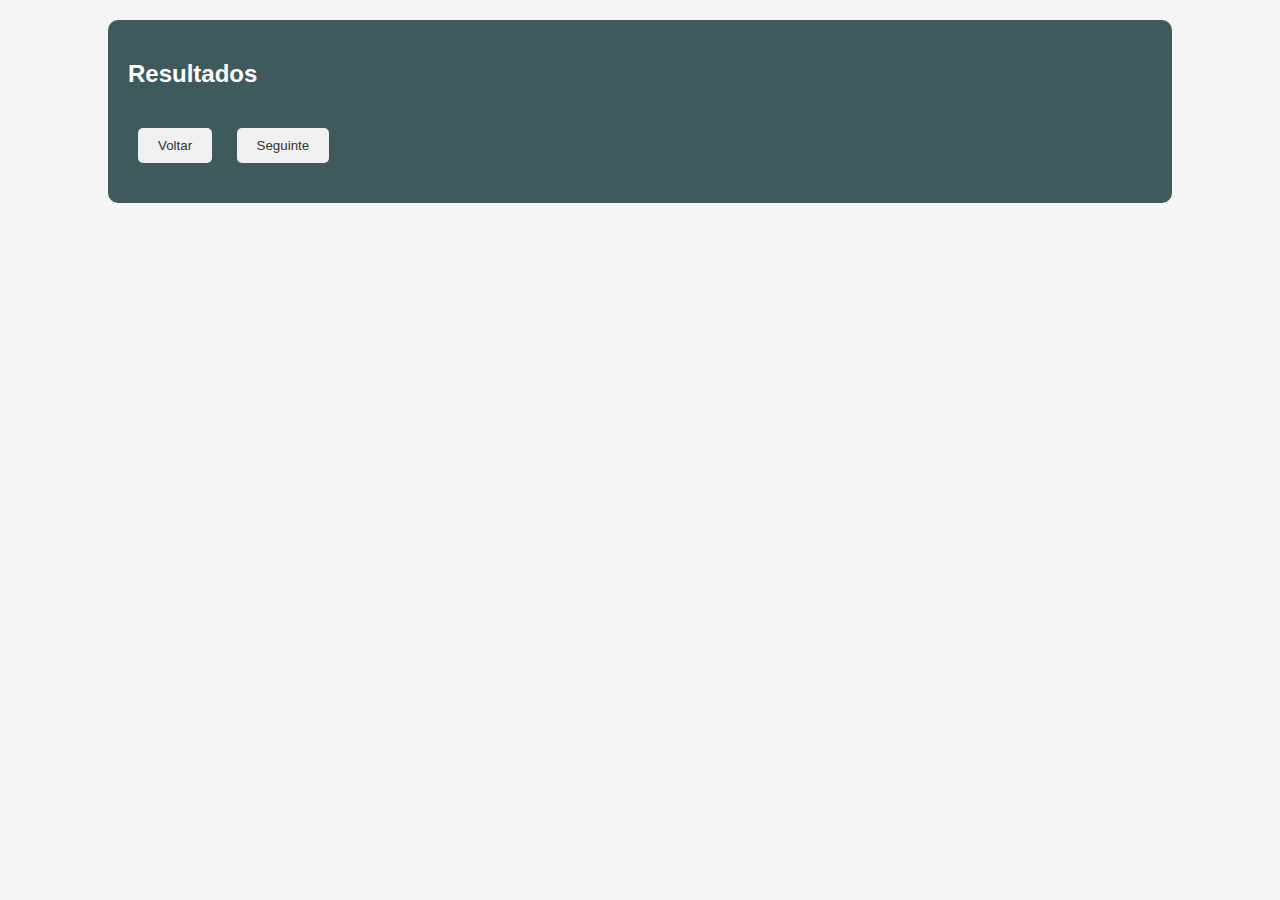
==== resultado.html @ 4d0f8380 "Add files via upload" ====
<!DOCTYPE html>
<html lang="pt-BR">
<head>
    <meta charset="UTF-8">
    <meta name="viewport" content="width=device-width, initial-scale=1.0">
    <title>Resultados</title>
    <style>
        body {
            font-family: Arial, sans-serif;
            background-color: #f5f5f5;
            margin: 0;
            padding: 0;
        }
        .container {
            width: 80%;
            margin: 20px auto;
            background-color: #3e5a5c;
            padding: 20px;
            border-radius: 10px;
            color: #fff;
        }
        .question {
            margin-bottom: 20px;
            background-color: #e0e0e0;
            padding: 10px;
            border-radius: 5px;
        }
        .correct {
            background-color: #a3e4a3; /* Verde claro */
        }
        .incorrect {
            background-color: #e4a3a3; /* Vermelho claro */
        }
        .btn {
            display: inline-block;
            margin: 20px 10px;
            padding: 10px 20px;
            background-color: #f0f0f0;
            color: #333;
            border: none;
            border-radius: 5px;
            cursor: pointer;
        }
    </style>
</head>
<body>
    <div class="container">
        <h2>Resultados</h2>
        <p id="pontuacao"></p>
        <div id="respostas"></div>
        <button class="btn" onclick="window.location.href='quiz2.html'">Voltar</button>
        <button class="btn" onclick="window.location.href='videos.html'">Seguinte</button>
    </div>
    <script src="resultado.js"></script>
</body>
</html>
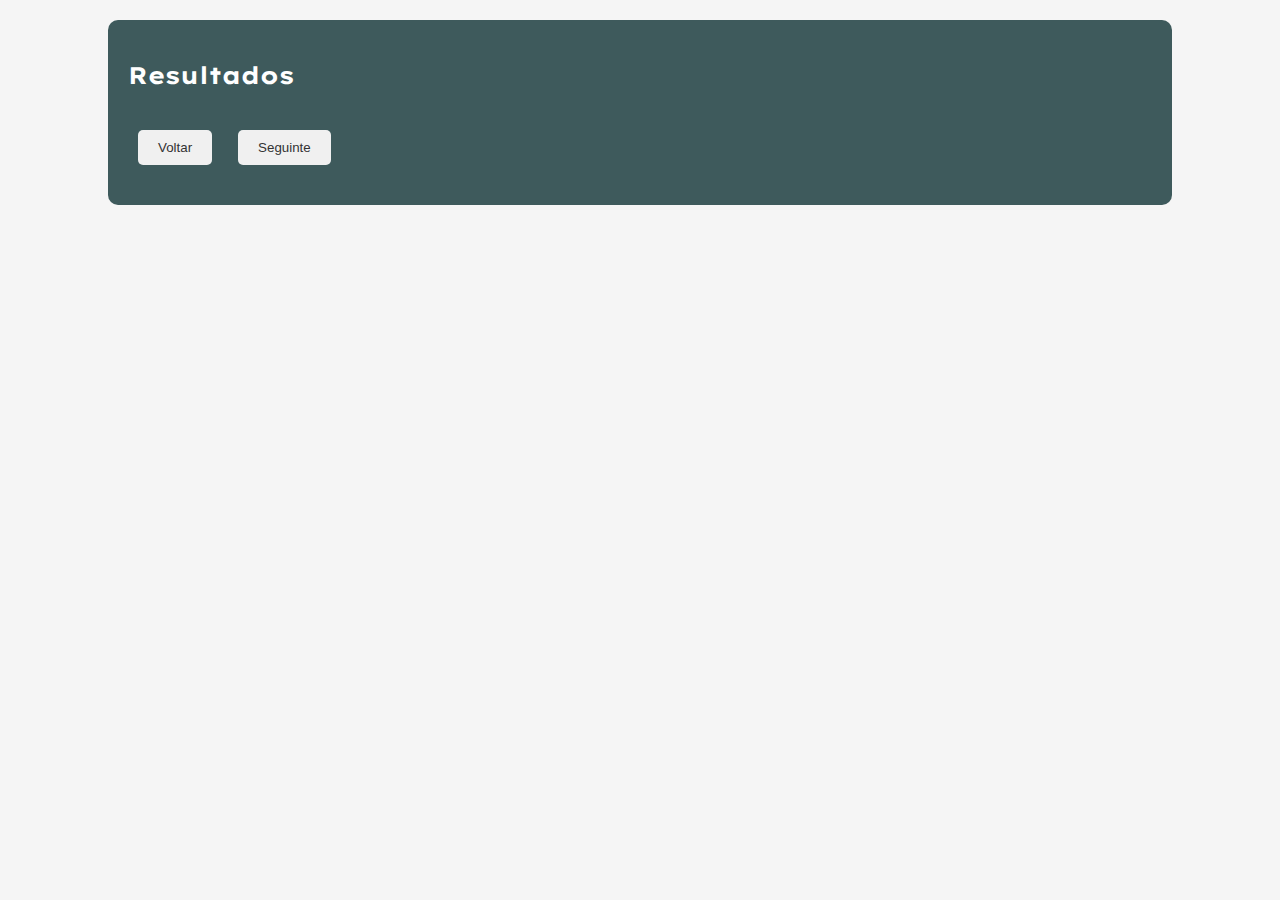
==== commit 7fccabb2: "Update resultado.html" ====
--- a/resultado.html
+++ b/resultado.html
@@ -3,10 +3,19 @@
 <head>
     <meta charset="UTF-8">
     <meta name="viewport" content="width=device-width, initial-scale=1.0">
+    <link rel="preconnect" href="https://fonts.googleapis.com">
+    <link rel="preconnect" href="https://fonts.gstatic.com" crossorigin>
+    <link href="https://fonts.googleapis.com/css2?family=Lexend+Exa:wght@100..900&display=swap" rel="stylesheet">
     <title>Resultados</title>
     <style>
+        .lexend-exa-uniquifier {
+            font-family: "Lexend Exa", sans-serif;
+            font-optical-sizing: auto;
+            font-weight: weight;
+            font-style: normal;
+        }
         body {
-            font-family: Arial, sans-serif;
+            font-family: "Lexend Exa", sans-serif;
             background-color: #f5f5f5;
             margin: 0;
             padding: 0;
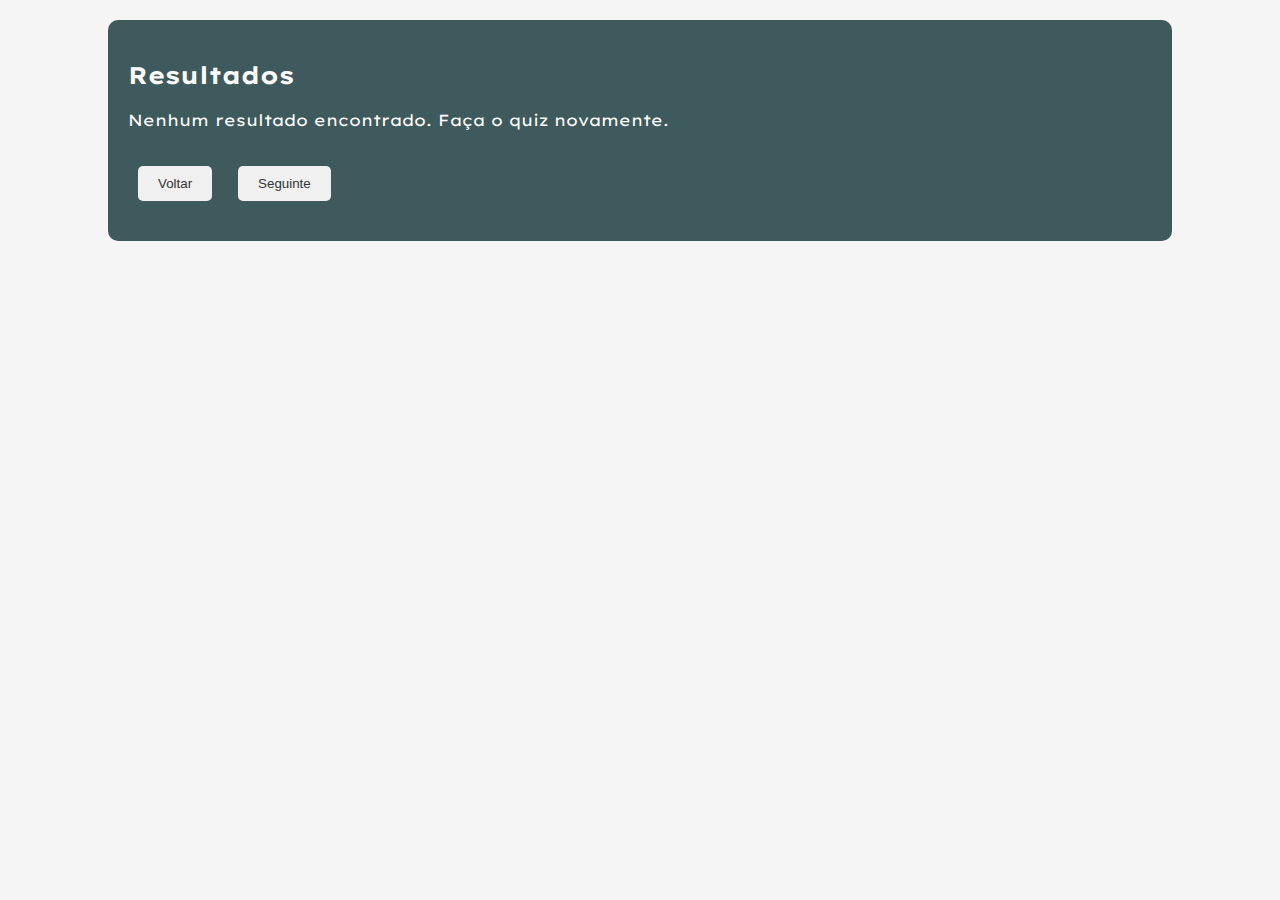
==== commit 0a745144: "pag dos resultados" ====
--- a/resultado.html
+++ b/resultado.html
@@ -7,57 +7,14 @@
     <link rel="preconnect" href="https://fonts.gstatic.com" crossorigin>
     <link href="https://fonts.googleapis.com/css2?family=Lexend+Exa:wght@100..900&display=swap" rel="stylesheet">
     <title>Resultados</title>
-    <style>
-        .lexend-exa-uniquifier {
-            font-family: "Lexend Exa", sans-serif;
-            font-optical-sizing: auto;
-            font-weight: weight;
-            font-style: normal;
-        }
-        body {
-            font-family: "Lexend Exa", sans-serif;
-            background-color: #f5f5f5;
-            margin: 0;
-            padding: 0;
-        }
-        .container {
-            width: 80%;
-            margin: 20px auto;
-            background-color: #3e5a5c;
-            padding: 20px;
-            border-radius: 10px;
-            color: #fff;
-        }
-        .question {
-            margin-bottom: 20px;
-            background-color: #e0e0e0;
-            padding: 10px;
-            border-radius: 5px;
-        }
-        .correct {
-            background-color: #a3e4a3; /* Verde claro */
-        }
-        .incorrect {
-            background-color: #e4a3a3; /* Vermelho claro */
-        }
-        .btn {
-            display: inline-block;
-            margin: 20px 10px;
-            padding: 10px 20px;
-            background-color: #f0f0f0;
-            color: #333;
-            border: none;
-            border-radius: 5px;
-            cursor: pointer;
-        }
-    </style>
+    <link rel="stylesheet" href="resultado.css">
 </head>
 <body>
     <div class="container">
         <h2>Resultados</h2>
         <p id="pontuacao"></p>
         <div id="respostas"></div>
-        <button class="btn" onclick="window.location.href='quiz2.html'">Voltar</button>
+        <button class="btn" onclick="window.location.href='quiz.html'">Voltar</button>
         <button class="btn" onclick="window.location.href='videos.html'">Seguinte</button>
     </div>
     <script src="resultado.js"></script>
--- a/resultado.css
+++ b/resultado.css
@@ -0,0 +1,43 @@
+.lexend-exa-uniquifier {
+  font-family: "Lexend Exa", sans-serif;
+  font-optical-sizing: auto;
+  font-weight: weight;
+  font-style: normal;
+}
+
+body {
+    font-family: "Lexend Exa", sans-serif;
+    background-color: #f5f5f5;
+    margin: 0;
+    padding: 0;
+}
+.container {
+    width: 80%;
+    margin: 20px auto;
+    background-color: #3e5a5c;
+    padding: 20px;
+    border-radius: 10px;
+    color: #fff;
+}
+.question {
+    margin-bottom: 20px;
+    background-color: #e0e0e0;
+    padding: 10px;
+    border-radius: 5px;
+}
+.correct {
+    background-color: #a3e4a3; /* Verde claro */
+}
+.incorrect {
+    background-color: #e4a3a3; /* Vermelho claro */
+}
+.btn {
+    display: inline-block;
+    margin: 20px 10px;
+    padding: 10px 20px;
+    background-color: #f0f0f0;
+    color: #333;
+    border: none;
+    border-radius: 5px;
+    cursor: pointer;
+}
